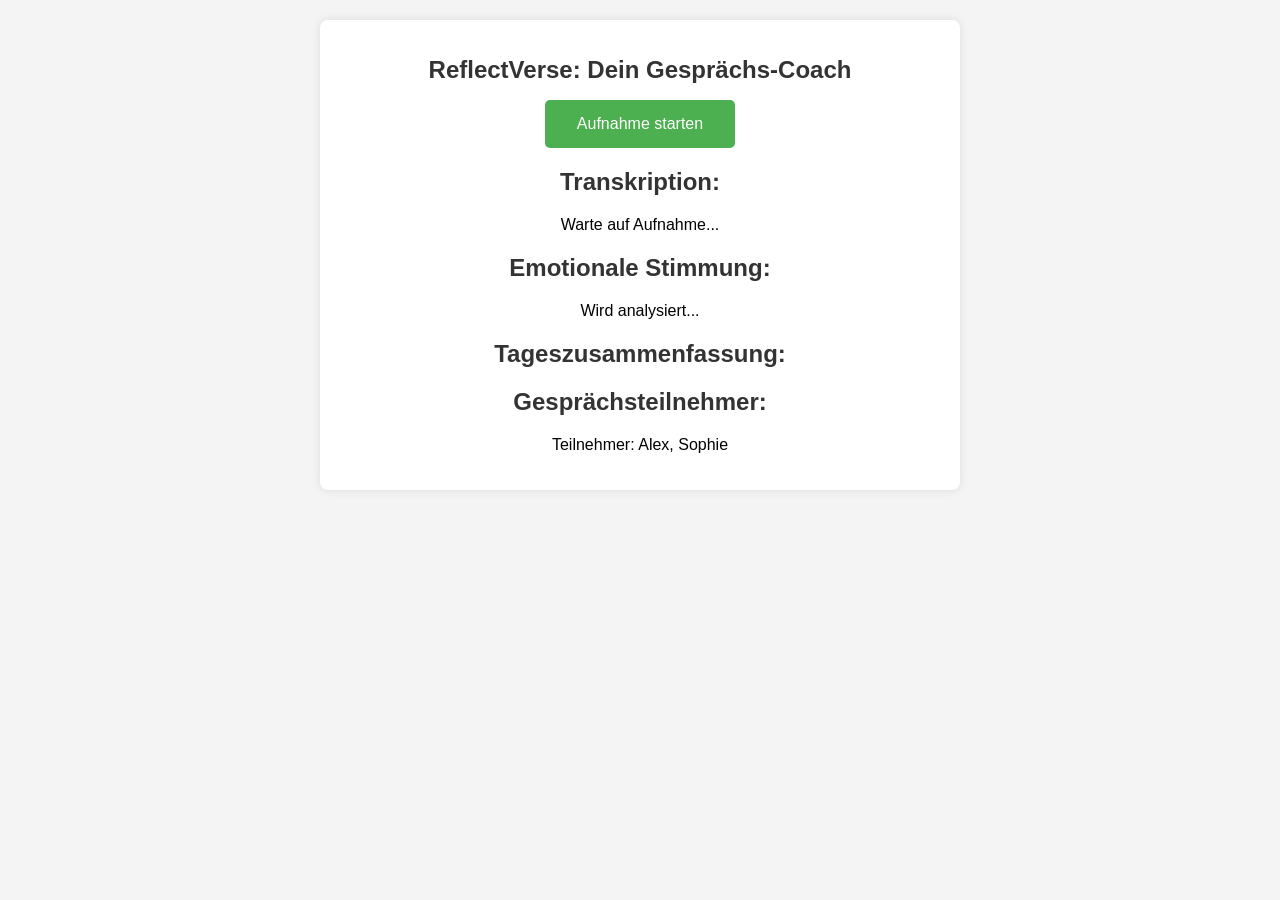
==== index.html @ e12b4b5d "Add files via upload" ====
<!DOCTYPE html>
<html lang="de">
<head>
    <meta charset="UTF-8">
    <meta name="viewport" content="width=device-width, initial-scale=1.0">
    <title>ReflectVerse Web-App</title>
    <link rel="stylesheet" href="styles.css">
</head>
<body>
    <div id="app">
        <h1>ReflectVerse: Dein Gesprächs-Coach</h1>
        <button id="startBtn">Aufnahme starten</button>
        <div id="transcription">
            <h2>Transkription:</h2>
            <p id="transcribedText">Warte auf Aufnahme...</p>
        </div>
        <div id="emotion">
            <h2>Emotionale Stimmung:</h2>
            <p id="emotionResult">Wird analysiert...</p>
        </div>
        <div id="dashboard">
            <h2>Tageszusammenfassung:</h2>
            <ul id="topContents">
                <!-- Die wichtigsten Gesprächsinhalte erscheinen hier -->
            </ul>
        </div>
        <div id="avatars">
            <h2>Gesprächsteilnehmer:</h2>
            <p id="avatarNames">Teilnehmer: Alex, Sophie</p>
        </div>
    </div>

    <script src="app.js"></script>
</body>
</html>
---- styles.css ----
body {
    font-family: Arial, sans-serif;
    text-align: center;
    background-color: #f4f4f4;
    margin: 0;
    padding: 0;
}

#app {
    max-width: 600px;
    margin: 20px auto;
    background-color: #fff;
    padding: 20px;
    border-radius: 8px;
    box-shadow: 0 0 10px rgba(0, 0, 0, 0.1);
}

button {
    background-color: #4CAF50;
    color: white;
    border: none;
    padding: 15px 32px;
    font-size: 16px;
    border-radius: 5px;
    cursor: pointer;
}

button:hover {
    background-color: #45a049;
}

#transcription, #emotion, #dashboard, #avatars {
    margin-top: 20px;
}

h1, h2 {
    font-size: 24px;
    color: #333;
}

ul {
    list-style-type: none;
    padding: 0;
}

li {
    background-color: #f9f9f9;
    margin: 5px;
    padding: 10px;
    border-radius: 4px;
    box-shadow: 0 0 5px rgba(0, 0, 0, 0.1);
}
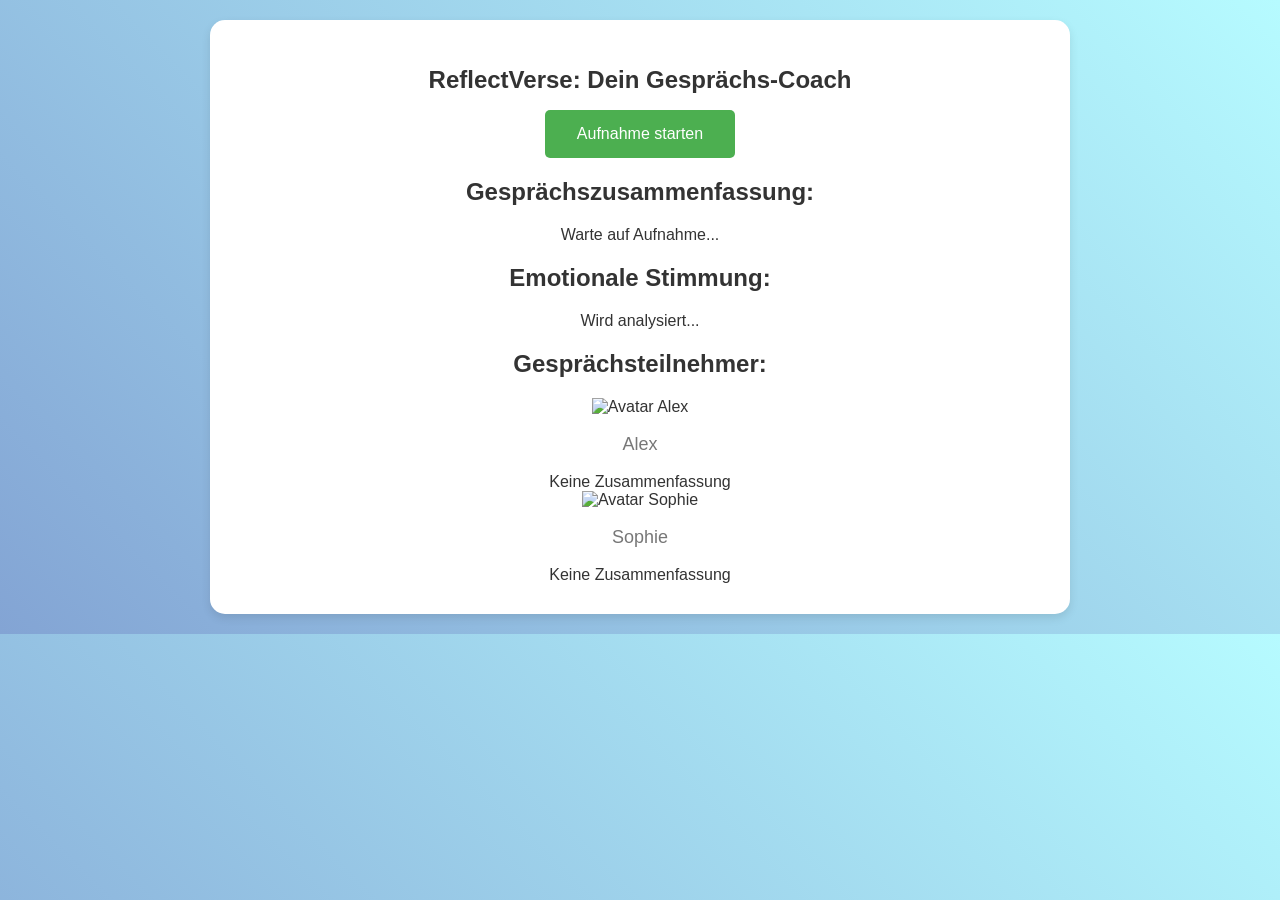
==== commit 66a65b89: "Add files via upload" ====
--- a/index.html
+++ b/index.html
@@ -11,23 +11,32 @@
     <div id="app">
         <h1>ReflectVerse: Dein Gesprächs-Coach</h1>
         <button id="startBtn">Aufnahme starten</button>
-        <div id="transcription">
-            <h2>Transkription:</h2>
-            <p id="transcribedText">Warte auf Aufnahme...</p>
+        
+        <!-- Änderung hier: Zusammenfassung des Gesprächs -->
+        <div id="summary">
+            <h2>Gesprächszusammenfassung:</h2>
+            <p id="summaryText">Warte auf Aufnahme...</p>
         </div>
+
+        <!-- Emotionale Stimmung: Zeigt die allgemeine Stimmung des Gesprächs -->
         <div id="emotion">
             <h2>Emotionale Stimmung:</h2>
             <p id="emotionResult">Wird analysiert...</p>
         </div>
-        <div id="dashboard">
-            <h2>Tageszusammenfassung:</h2>
-            <ul id="topContents">
-                <!-- Die wichtigsten Gesprächsinhalte erscheinen hier -->
-            </ul>
-        </div>
+
+        <!-- Darstellung der Avatare -->
         <div id="avatars">
             <h2>Gesprächsteilnehmer:</h2>
-            <p id="avatarNames">Teilnehmer: Alex, Sophie</p>
+            <div class="avatar" id="avatarAlex">
+                <img src="avatar.png" alt="Avatar Alex" />
+                <p>Alex</p>
+                <div id="alexSummary" class="avatarSummary">Keine Zusammenfassung</div>
+            </div>
+            <div class="avatar" id="avatarSophie">
+                <img src="avatar.png" alt="Avatar Sophie" />
+                <p>Sophie</p>
+                <div id="sophieSummary" class="avatarSummary">Keine Zusammenfassung</div>
+            </div>
         </div>
     </div>
 
--- a/styles.css
+++ b/styles.css
@@ -1,19 +1,20 @@
 
 body {
-    font-family: Arial, sans-serif;
+    font-family: 'Arial', sans-serif;
+    background: linear-gradient(45deg, #83a4d4, #b6fbff);
     text-align: center;
-    background-color: #f4f4f4;
     margin: 0;
     padding: 0;
+    color: #333;
 }
 
 #app {
-    max-width: 600px;
+    max-width: 800px;
     margin: 20px auto;
-    background-color: #fff;
-    padding: 20px;
-    border-radius: 8px;
-    box-shadow: 0 0 10px rgba(0, 0, 0, 0.1);
+    background-color: #ffffff;
+    padding: 30px;
+    border-radius: 15px;
+    box-shadow: 0 4px 10px rgba(0, 0, 0, 0.1);
 }
 
 button {
@@ -24,6 +25,7 @@
     font-size: 16px;
     border-radius: 5px;
     cursor: pointer;
+    transition: background-color 0.3s ease;
 }
 
 button:hover {
@@ -45,9 +47,14 @@
 }
 
 li {
-    background-color: #f9f9f9;
+    background-color: #f4f4f4;
     margin: 5px;
-    padding: 10px;
-    border-radius: 4px;
-    box-shadow: 0 0 5px rgba(0, 0, 0, 0.1);
+    padding: 15px;
+    border-radius: 8px;
+    box-shadow: 0 3px 6px rgba(0, 0, 0, 0.1);
 }
+
+#avatars p {
+    font-size: 18px;
+    color: #777;
+}
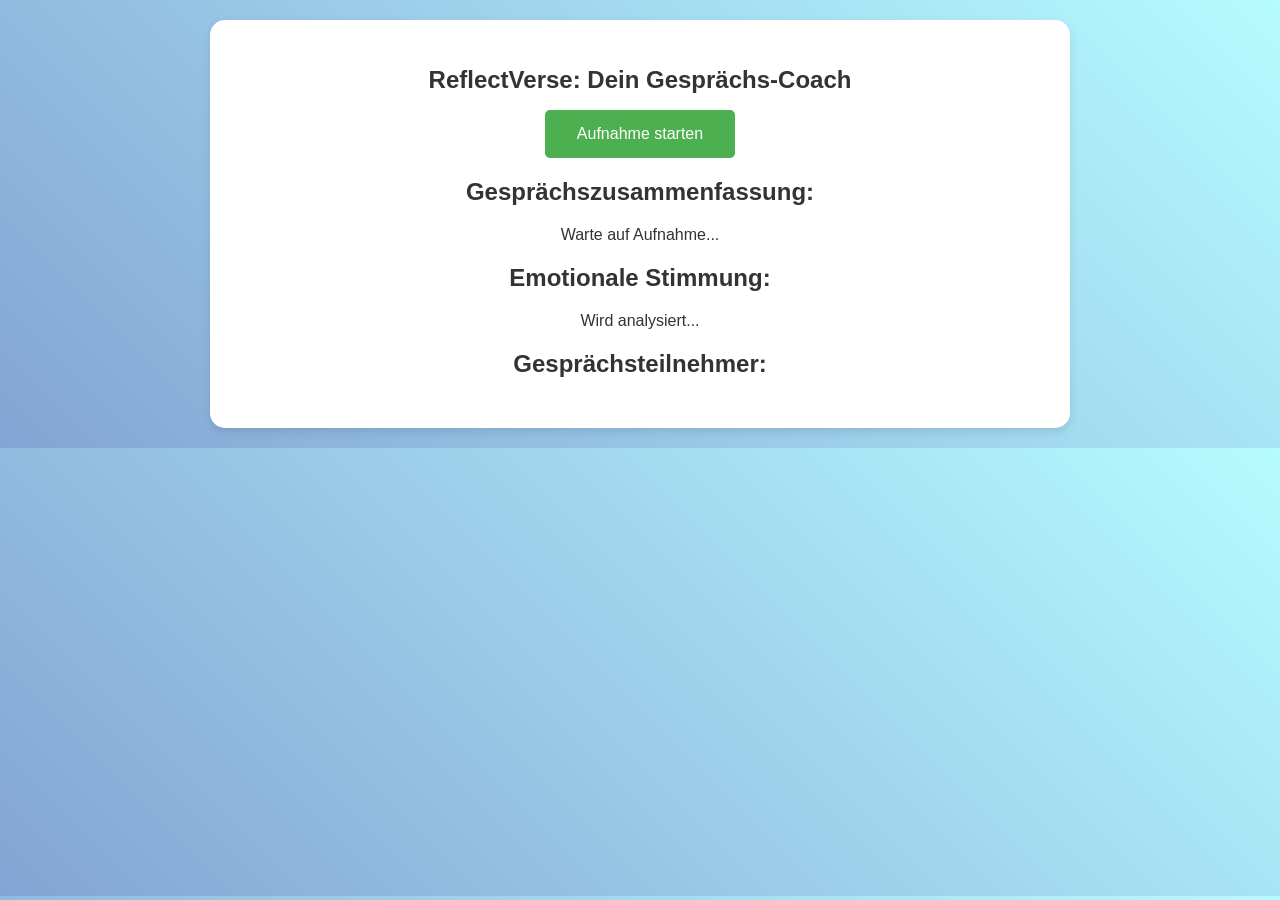
==== commit 3dfb73bd: "Add files via upload" ====
--- a/index.html
+++ b/index.html
@@ -11,31 +11,28 @@
     <div id="app">
         <h1>ReflectVerse: Dein Gesprächs-Coach</h1>
         <button id="startBtn">Aufnahme starten</button>
-        
-        <!-- Änderung hier: Zusammenfassung des Gesprächs -->
+
         <div id="summary">
             <h2>Gesprächszusammenfassung:</h2>
             <p id="summaryText">Warte auf Aufnahme...</p>
         </div>
 
-        <!-- Emotionale Stimmung: Zeigt die allgemeine Stimmung des Gesprächs -->
         <div id="emotion">
             <h2>Emotionale Stimmung:</h2>
             <p id="emotionResult">Wird analysiert...</p>
         </div>
 
-        <!-- Darstellung der Avatare -->
         <div id="avatars">
             <h2>Gesprächsteilnehmer:</h2>
-            <div class="avatar" id="avatarAlex">
-                <img src="avatar.png" alt="Avatar Alex" />
-                <p>Alex</p>
-                <div id="alexSummary" class="avatarSummary">Keine Zusammenfassung</div>
+            <div class="avatar" id="avatar1" style="display: none;">
+                <img src="avatar.png" alt="Avatar Teilnehmer 1" />
+                <p id="participant1">Teilnehmer 1</p>
+                <div id="participant1Summary" class="avatarSummary">Keine Zusammenfassung</div>
             </div>
-            <div class="avatar" id="avatarSophie">
-                <img src="avatar.png" alt="Avatar Sophie" />
-                <p>Sophie</p>
-                <div id="sophieSummary" class="avatarSummary">Keine Zusammenfassung</div>
+            <div class="avatar" id="avatar2" style="display: none;">
+                <img src="avatar.png" alt="Avatar Teilnehmer 2" />
+                <p id="participant2">Teilnehmer 2</p>
+                <div id="participant2Summary" class="avatarSummary">Keine Zusammenfassung</div>
             </div>
         </div>
     </div>
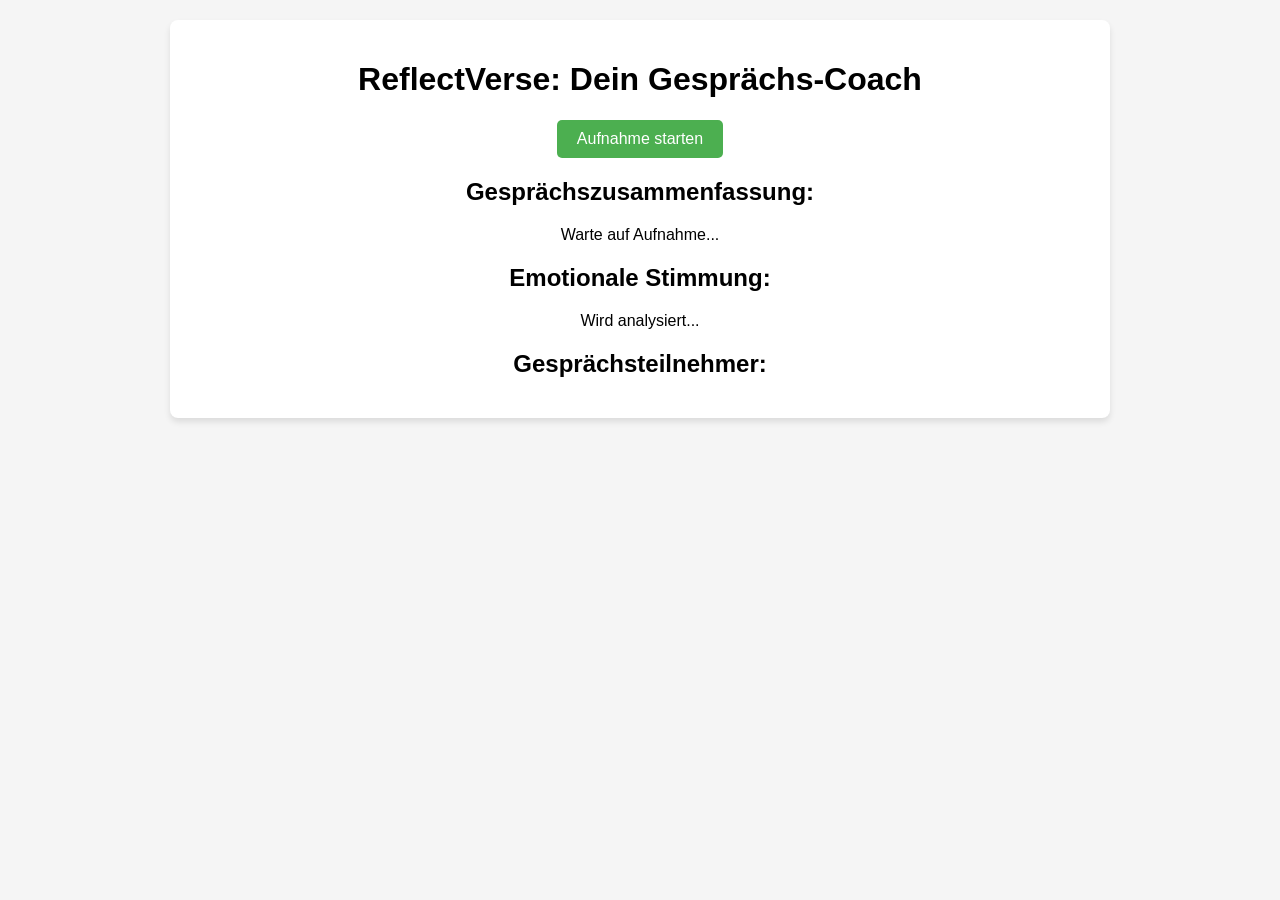
==== commit 31a24d8b: "Add files via upload" ====
--- a/index.html
+++ b/index.html
@@ -24,13 +24,14 @@
 
         <div id="avatars">
             <h2>Gesprächsteilnehmer:</h2>
+            <!-- Dynamisch generierte Avatare basierend auf den Bildern -->
             <div class="avatar" id="avatar1" style="display: none;">
-                <img src="avatar.png" alt="Avatar Teilnehmer 1" />
+                <img src="https://example.com/your_avatar_image.jpg" alt="Teilnehmer 1" />
                 <p id="participant1">Teilnehmer 1</p>
                 <div id="participant1Summary" class="avatarSummary">Keine Zusammenfassung</div>
             </div>
             <div class="avatar" id="avatar2" style="display: none;">
-                <img src="avatar.png" alt="Avatar Teilnehmer 2" />
+                <img src="https://example.com/avatar_lisa.png" alt="Teilnehmer 2" />
                 <p id="participant2">Teilnehmer 2</p>
                 <div id="participant2Summary" class="avatarSummary">Keine Zusammenfassung</div>
             </div>
--- a/styles.css
+++ b/styles.css
@@ -1,60 +1,53 @@
 
 body {
-    font-family: 'Arial', sans-serif;
-    background: linear-gradient(45deg, #83a4d4, #b6fbff);
+    font-family: Arial, sans-serif;
+    background-color: #f5f5f5;
     text-align: center;
     margin: 0;
     padding: 0;
-    color: #333;
 }
 
 #app {
-    max-width: 800px;
+    max-width: 900px;
     margin: 20px auto;
-    background-color: #ffffff;
-    padding: 30px;
-    border-radius: 15px;
-    box-shadow: 0 4px 10px rgba(0, 0, 0, 0.1);
+    background-color: white;
+    padding: 20px;
+    border-radius: 8px;
+    box-shadow: 0 4px 6px rgba(0, 0, 0, 0.1);
 }
 
 button {
+    padding: 10px 20px;
+    font-size: 16px;
+    color: white;
     background-color: #4CAF50;
-    color: white;
     border: none;
-    padding: 15px 32px;
-    font-size: 16px;
     border-radius: 5px;
     cursor: pointer;
-    transition: background-color 0.3s ease;
 }
 
 button:hover {
     background-color: #45a049;
 }
 
-#transcription, #emotion, #dashboard, #avatars {
+.avatar {
+    display: inline-block;
+    margin: 10px;
+    padding: 10px;
+    border-radius: 50%;
+    box-shadow: 0 4px 6px rgba(0, 0, 0, 0.1);
+}
+
+.avatar img {
+    width: 100px;
+    height: 100px;
+    border-radius: 50%;
+}
+
+#emotion {
     margin-top: 20px;
 }
 
-h1, h2 {
-    font-size: 24px;
-    color: #333;
+#summary {
+    margin-top: 20px;
 }
-
-ul {
-    list-style-type: none;
-    padding: 0;
-}
-
-li {
-    background-color: #f4f4f4;
-    margin: 5px;
-    padding: 15px;
-    border-radius: 8px;
-    box-shadow: 0 3px 6px rgba(0, 0, 0, 0.1);
-}
-
-#avatars p {
-    font-size: 18px;
-    color: #777;
-}
